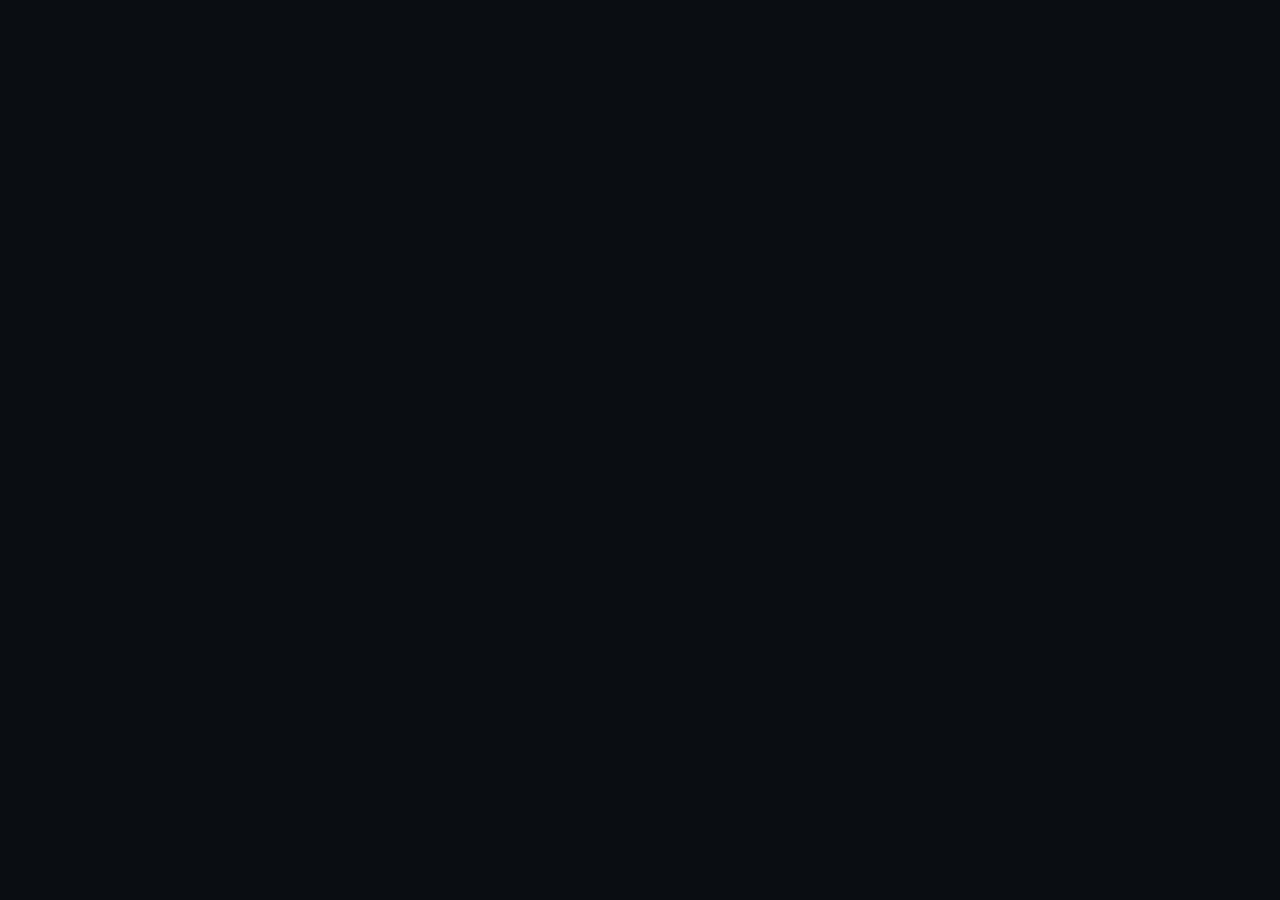
==== admin/index.html @ 220d2b6c "feat: site oficial locked unit, design system completo, midia kit e sveltia cms" ====
<!DOCTYPE html>
<html lang="pt-BR">
<head>
  <meta charset="utf-8" />
  <meta name="viewport" content="width=device-width, initial-scale=1.0" />
  <meta name="robots" content="noindex, nofollow" />
  <title>Editor Visual | Pingado Studios (Admin)</title>
  <link rel="icon" type="image/png" href="../assets/img/logo-pingado.png" />
  <style>
    body {
      background-color: #0a0d12;
      color: #f5f7fa;
      font-family: -apple-system, BlinkMacSystemFont, "Segoe UI", Roboto, sans-serif;
    }
  </style>
</head>
<body>
  <!-- Sveltia CMS: Editor Visual sem necessidade de servidor Node/OAuth -->
  <script src="https://unpkg.com/@sveltia/cms/dist/sveltia-cms.js"></script>
</body>
</html>
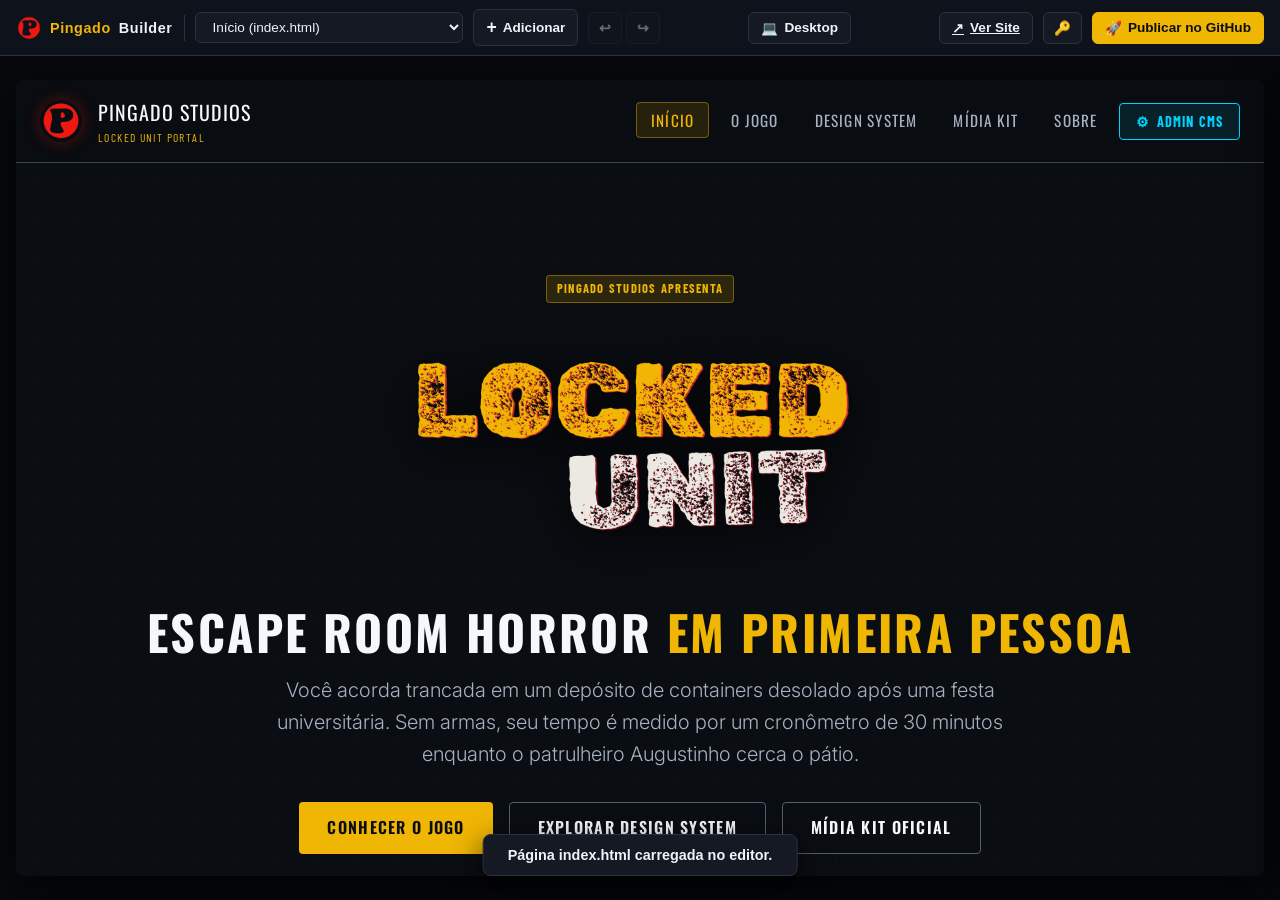
==== commit df191195: "feat(admin): transformar editor em visual site builder estilo carrd com gaveta lateral e edicao in-c" ====
--- a/admin/index.html
+++ b/admin/index.html
@@ -4,18 +4,279 @@
   <meta charset="utf-8" />
   <meta name="viewport" content="width=device-width, initial-scale=1.0" />
   <meta name="robots" content="noindex, nofollow" />
-  <title>Editor Visual | Pingado Studios (Admin)</title>
+  <title>Visual Site Builder | Pingado Studios (Admin)</title>
   <link rel="icon" type="image/png" href="../assets/img/logo-pingado.png" />
-  <style>
-    body {
-      background-color: #0a0d12;
-      color: #f5f7fa;
-      font-family: -apple-system, BlinkMacSystemFont, "Segoe UI", Roboto, sans-serif;
-    }
-  </style>
+  <link rel="stylesheet" href="builder.css" />
 </head>
 <body>
-  <!-- Sveltia CMS: Editor Visual sem necessidade de servidor Node/OAuth -->
-  <script src="https://unpkg.com/@sveltia/cms/dist/sveltia-cms.js"></script>
+
+  <!-- BARRA DE FERRAMENTAS SUPERIOR (ESTILO CARRD) -->
+  <header class="builder-topbar">
+    <div class="topbar-group">
+      <div class="brand-badge">
+        <img src="../assets/img/logo-pingado.png" alt="Logo" />
+        <span>Pingado</span> Builder
+      </div>
+
+      <!-- Seletor de Página -->
+      <select id="pageSelector" class="page-selector" title="Selecionar página para editar">
+        <option value="index.html">Início (index.html)</option>
+        <option value="locked-unit.html">O Jogo (locked-unit.html)</option>
+        <option value="design-system.html">Design System (design-system.html)</option>
+        <option value="media-kit.html">Mídia Kit (media-kit.html)</option>
+        <option value="sobre.html">Sobre o Estúdio (sobre.html)</option>
+      </select>
+
+      <!-- Botão Adicionar Elemento (+) -->
+      <button id="addBtn" class="tool-btn" title="Adicionar novo elemento (Carrd Element Panel)">
+        <span style="font-size: 1.1rem; font-weight: 700;">+</span> Adicionar
+      </button>
+
+      <!-- Desfazer / Refazer -->
+      <div style="display: flex; gap: 4px;">
+        <button id="undoBtn" class="tool-btn tool-icon-btn" title="Desfazer (Ctrl+Z)" disabled>↩</button>
+        <button id="redoBtn" class="tool-btn tool-icon-btn" title="Refazer (Ctrl+Y)" disabled>↪</button>
+      </div>
+    </div>
+
+    <!-- Controles Centrais / Visualização -->
+    <div class="topbar-group">
+      <button id="viewToggle" class="tool-btn" title="Alternar entre Desktop e Simulação Celular">
+        <span>💻</span> Desktop
+      </button>
+    </div>
+
+    <!-- Ações Finais (Configuração e Publicação) -->
+    <div class="topbar-group">
+      <a href="../" target="_blank" class="tool-btn" title="Visualizar site ao vivo em nova aba">
+        <span>↗</span> Ver Site
+      </a>
+
+      <button id="tokenBtn" class="tool-btn tool-icon-btn" title="Configurar Token do GitHub">
+        <span>🔑</span>
+      </button>
+
+      <button id="publishBtn" class="tool-btn btn-publish" title="Salvar e publicar alterações diretamente no repositório GitHub">
+        <span>🚀</span> Publicar no GitHub
+      </button>
+    </div>
+  </header>
+
+  <!-- WORKSPACE & CANVAS CENTRAL -->
+  <main class="builder-workspace">
+    <div class="canvas-container">
+      <div class="canvas-frame-wrap">
+        <iframe id="siteIframe" class="site-iframe" title="Visualizador do Site"></iframe>
+      </div>
+    </div>
+
+    <!-- GAVETA LATERAL DE PROPRIEDADES (SLIDE-IN DRAWER ESTILO CARRD) -->
+    <aside id="propertiesDrawer" class="properties-drawer">
+      <div class="drawer-header">
+        <div class="drawer-title-group">
+          <span id="drawerElementTag" class="drawer-element-tag">ELEMENTO</span>
+          <span id="drawerElementLabel" class="drawer-element-label">Propriedades</span>
+        </div>
+        <button id="drawerCloseBtn" class="drawer-close-btn" title="Fechar painel (Esc)">✕</button>
+      </div>
+
+      <!-- Abas Carrd -->
+      <div class="drawer-tabs">
+        <div class="drawer-tab active" data-tab="tabContent">Conteúdo</div>
+        <div class="drawer-tab" data-tab="tabAppearance">Aparência</div>
+        <div class="drawer-tab" data-tab="tabSettings">Configurações</div>
+      </div>
+
+      <!-- Conteúdo das Abas -->
+      <div class="drawer-content">
+
+        <!-- ABA 1: CONTEÚDO -->
+        <div id="tabContent" class="tab-pane active">
+          <div class="form-field">
+            <label class="form-label" for="fieldContentText">Texto / Conteúdo</label>
+            <textarea id="fieldContentText" class="form-textarea" placeholder="Edite o texto aqui..."></textarea>
+          </div>
+
+          <div id="fieldUrlWrap" class="form-field" style="display: none;">
+            <label class="form-label" for="fieldContentUrl">Link (Href) / Caminho da Imagem (Src)</label>
+            <input type="text" id="fieldContentUrl" class="form-input" placeholder="https://... ou assets/img/..." />
+          </div>
+
+          <div class="form-field">
+            <label class="form-label">Estilo de Voz Semântica</label>
+            <p style="font-size: 0.75rem; color: var(--builder-text-muted); margin-bottom: 8px;">
+              Clique para injetar uma das vozes oficiais no elemento:
+            </p>
+            <div style="display: grid; grid-template-columns: 1fr 1fr; gap: 6px;">
+              <button type="button" class="tool-btn" style="font-size: 0.75rem; border-color: rgba(255,42,42,0.4); color: #ff6666;" onclick="document.getElementById('fieldContentText').value = '&quot;Maria! O tempo está acabando...&quot;'; document.getElementById('fieldContentText').dispatchEvent(new Event('input'));">
+                🔴 Voz Interfone
+              </button>
+              <button type="button" class="tool-btn" style="font-size: 0.75rem; border-color: rgba(0,210,255,0.4); color: #00d2ff;" onclick="document.getElementById('fieldContentText').value = 'Especificação técnica de interface e UX.'; document.getElementById('fieldContentText').dispatchEvent(new Event('input'));">
+                🔵 Voz Manual
+              </button>
+              <button type="button" class="tool-btn" style="font-size: 0.75rem; border-color: rgba(240,182,4,0.4); color: #f0b604;" onclick="document.getElementById('fieldContentText').value = 'Pingado Studios: jogos com identidade brasileira.'; document.getElementById('fieldContentText').dispatchEvent(new Event('input'));">
+                🟡 Voz Estúdio
+              </button>
+              <button type="button" class="tool-btn" style="font-size: 0.75rem; border-color: rgba(160,32,240,0.4); color: #d17bff;" onclick="document.getElementById('fieldContentText').value = 'Locked Unit é um escape room em primeira pessoa.'; document.getElementById('fieldContentText').dispatchEvent(new Event('input'));">
+                🟣 Voz Imprensa
+              </button>
+            </div>
+          </div>
+        </div>
+
+        <!-- ABA 2: APARÊNCIA -->
+        <div id="tabAppearance" class="tab-pane">
+          <div class="form-field">
+            <label class="form-label" for="fieldAppearanceFont">Família Tipográfica</label>
+            <select id="fieldAppearanceFont" class="form-select">
+              <option value="'Inter', sans-serif">Inter (Corpo de Texto / Legendas)</option>
+              <option value="'Oswald', sans-serif">Oswald (Títulos / Menus / Cofre)</option>
+              <option value="'Barlow Condensed', sans-serif">Barlow Condensed (Cronômetro HUD)</option>
+              <option value="'Rubik Dirt', cursive">Rubik Dirt (Logo Locked Unit)</option>
+              <option value="'Kalam', cursive">Kalam (Bilhetes Manuscritos)</option>
+              <option value="'JetBrains Mono', monospace">JetBrains Mono (Código / Teclas)</option>
+            </select>
+          </div>
+
+          <div class="form-field">
+            <label class="form-label" for="fieldAppearanceFontSize">Tamanho da Fonte (px)</label>
+            <input type="number" id="fieldAppearanceFontSize" class="form-input" min="10" max="140" value="16" />
+          </div>
+
+          <div class="form-field">
+            <label class="form-label">Alinhamento do Texto</label>
+            <div style="display: flex; gap: 4px;">
+              <button type="button" class="tool-btn" data-align="left" style="flex: 1; justify-content: center;">Esquerda</button>
+              <button type="button" class="tool-btn" data-align="center" style="flex: 1; justify-content: center;">Centro</button>
+              <button type="button" class="tool-btn" data-align="right" style="flex: 1; justify-content: center;">Direita</button>
+            </div>
+          </div>
+
+          <div class="form-field">
+            <label class="form-label">Paleta de Cores & Tokens Rápidos</label>
+            <p style="font-size: 0.75rem; color: var(--builder-text-muted); margin-bottom: 6px;">
+              Clique em um token para aplicar ao elemento selecionado:
+            </p>
+            <div id="colorChipsContainer" class="color-picker-chips">
+              <!-- Gerado dinamicamente via builder.js -->
+            </div>
+          </div>
+        </div>
+
+        <!-- ABA 3: CONFIGURAÇÕES -->
+        <div id="tabSettings" class="tab-pane">
+          <div class="form-field">
+            <label class="form-label" for="fieldSettingsId">ID do Elemento</label>
+            <input type="text" id="fieldSettingsId" class="form-input" placeholder="ex: snippet-pitch, secao-marca" />
+          </div>
+
+          <div class="form-field">
+            <label class="form-label" for="fieldSettingsClass">Classes CSS</label>
+            <input type="text" id="fieldSettingsClass" class="form-input" placeholder="ex: card, btn btn-primary" />
+          </div>
+
+          <div class="form-field">
+            <label class="form-label" for="fieldSettingsDataCopy">Atributo data-copy (Botões de Cópia)</label>
+            <input type="text" id="fieldSettingsDataCopy" class="form-input" placeholder="Texto que será copiado no clique" />
+          </div>
+        </div>
+
+      </div>
+
+      <!-- Rodapé da Gaveta -->
+      <div class="drawer-footer">
+        <button id="btnMoveUp" class="tool-btn" title="Mover para cima">▲ Subir</button>
+        <button id="btnMoveDown" class="tool-btn" title="Mover para baixo">▼ Descer</button>
+        <button id="btnDuplicate" class="tool-btn" title="Duplicar elemento">📋 Duplicar</button>
+        <button id="btnDelete" class="tool-btn" style="color: var(--builder-alert); border-color: rgba(255,42,42,0.3);" title="Excluir elemento">🗑️</button>
+      </div>
+    </aside>
+  </main>
+
+  <!-- MODAL: ADICIONAR ELEMENTOS (+) ESTILO CARRD -->
+  <div id="addModal" class="builder-modal-backdrop">
+    <div class="builder-modal">
+      <div class="modal-header">
+        <h3 class="modal-title">Adicionar Novo Elemento</h3>
+        <button class="drawer-close-btn modal-close-btn">✕</button>
+      </div>
+      <div class="modal-body">
+        <div class="component-grid">
+          <div class="component-card" data-add-component="text">
+            <span class="component-icon">📄</span>
+            <span class="component-name">Parágrafo</span>
+            <span class="component-desc">Bloco de texto padrão para descrições e narrativas.</span>
+          </div>
+
+          <div class="component-card" data-add-component="heading">
+            <span class="component-icon">🏷️</span>
+            <span class="component-name">Título de Seção</span>
+            <span class="component-desc">Cabeçalho com tipografia Oswald industrial.</span>
+          </div>
+
+          <div class="component-card" data-add-component="interfone">
+            <span class="component-icon">📻</span>
+            <span class="component-name">Citação Interfone</span>
+            <span class="component-desc">Caixa com borda vermelha e voz diegética de Lucas.</span>
+          </div>
+
+          <div class="component-card" data-add-component="card">
+            <span class="component-icon">🃏</span>
+            <span class="component-name">Card de Informação</span>
+            <span class="component-desc">Container modular com borda metálica e badge.</span>
+          </div>
+
+          <div class="component-card" data-add-component="swatch">
+            <span class="component-icon">🎨</span>
+            <span class="component-name">Token de Cor</span>
+            <span class="component-desc">Card de cor com botão de cópia de HEX integrado.</span>
+          </div>
+
+          <div class="component-card" data-add-component="media">
+            <span class="component-icon">📷</span>
+            <span class="component-name">Espaço para Print</span>
+            <span class="component-desc">Placeholder pontilhado para fotos e artes conceituais.</span>
+          </div>
+
+          <div class="component-card" data-add-component="button">
+            <span class="component-icon">🔘</span>
+            <span class="component-name">Botão de Ação</span>
+            <span class="component-desc">Botão estilizado com links ou ações do usuário.</span>
+          </div>
+        </div>
+      </div>
+    </div>
+  </div>
+
+  <!-- MODAL: CONFIGURAÇÃO DE TOKEN DO GITHUB -->
+  <div id="tokenModal" class="builder-modal-backdrop">
+    <div class="builder-modal" style="max-width: 480px;">
+      <div class="modal-header">
+        <h3 class="modal-title">Configurar Token do GitHub</h3>
+        <button class="drawer-close-btn modal-close-btn">✕</button>
+      </div>
+      <div class="modal-body">
+        <p style="font-size: 0.88rem; color: var(--builder-text-muted); line-height: 1.5; margin-bottom: 14px;">
+          Para que você e a Helen possam salvar alterações diretamente no repositório, insira o seu 
+          <strong>Personal Access Token (classic)</strong> com a permissão <code style="color: var(--builder-accent);">repo</code>.
+        </p>
+
+        <div class="form-field">
+          <label class="form-label" for="githubTokenInput">Token Pessoal (PAT)</label>
+          <input type="password" id="githubTokenInput" class="form-input" placeholder="ghp_xxxxxxxxxxxxxxxxxxxx" />
+        </div>
+
+        <p style="font-size: 0.78rem; color: var(--builder-text-muted); margin-bottom: 16px;">
+          O token fica salvo apenas no navegador local (<code style="color: var(--builder-accent);">localStorage</code>).
+        </p>
+
+        <button id="btnSaveToken" class="tool-btn btn-publish" style="width: 100%; justify-content: center;">
+          Salvar Token no Navegador
+        </button>
+      </div>
+    </div>
+  </div>
+
+  <script src="builder.js"></script>
 </body>
-</html>
+</html>
--- a/admin/builder.css
+++ b/admin/builder.css
@@ -0,0 +1,511 @@
+/* ==========================================================================
+   PINGADO BUILDER — VISUAL SITE BUILDER (CARRD-STYLE)
+   Interface visual, toolbar, gaveta de propriedades (drawer) e controles
+   ========================================================================== */
+
+:root {
+  --builder-bg: #0b0e14;
+  --builder-surface: #141923;
+  --builder-surface-hover: #1e2636;
+  --builder-border: #293242;
+  --builder-border-focus: #00d2ff;
+  --builder-text: #f0f4f8;
+  --builder-text-muted: #8b9bb4;
+  --builder-accent: #00d2ff;
+  --builder-hazard: #f0b604;
+  --builder-alert: #ff2a2a;
+  --builder-success: #10b981;
+  --builder-font: -apple-system, BlinkMacSystemFont, "Segoe UI", Roboto, Helvetica, Arial, sans-serif;
+  --drawer-width: 380px;
+  --topbar-height: 56px;
+}
+
+* {
+  margin: 0;
+  padding: 0;
+  box-sizing: border-box;
+}
+
+body {
+  font-family: var(--builder-font);
+  background-color: var(--builder-bg);
+  color: var(--builder-text);
+  height: 100vh;
+  overflow: hidden;
+  display: flex;
+  flex-direction: column;
+}
+
+/* TOP TOOLBAR (Estilo Carrd) */
+.builder-topbar {
+  height: var(--topbar-height);
+  background: rgba(15, 20, 28, 0.95);
+  backdrop-filter: blur(12px);
+  border-bottom: 1px solid var(--builder-border);
+  display: flex;
+  align-items: center;
+  justify-content: space-between;
+  padding: 0 16px;
+  z-index: 100;
+  user-select: none;
+}
+
+.topbar-group {
+  display: flex;
+  align-items: center;
+  gap: 10px;
+}
+
+.brand-badge {
+  display: flex;
+  align-items: center;
+  gap: 8px;
+  font-weight: 700;
+  font-size: 0.9rem;
+  letter-spacing: 0.04em;
+  color: var(--builder-text);
+  padding-right: 12px;
+  border-right: 1px solid var(--builder-border);
+}
+
+.brand-badge img {
+  width: 26px;
+  height: 26px;
+  border-radius: 50%;
+}
+
+.brand-badge span {
+  color: var(--builder-hazard);
+}
+
+/* Page Selector Dropdown */
+.page-selector {
+  background: var(--builder-surface);
+  color: var(--builder-text);
+  border: 1px solid var(--builder-border);
+  border-radius: 6px;
+  padding: 6px 12px;
+  font-size: 0.85rem;
+  font-weight: 500;
+  outline: none;
+  cursor: pointer;
+  transition: all 0.2s;
+}
+
+.page-selector:hover, .page-selector:focus {
+  border-color: var(--builder-accent);
+  box-shadow: 0 0 10px rgba(0, 210, 255, 0.2);
+}
+
+/* Toolbar Buttons */
+.tool-btn {
+  background: var(--builder-surface);
+  color: var(--builder-text);
+  border: 1px solid var(--builder-border);
+  border-radius: 6px;
+  padding: 7px 12px;
+  font-size: 0.85rem;
+  font-weight: 600;
+  display: inline-flex;
+  align-items: center;
+  gap: 6px;
+  cursor: pointer;
+  transition: all 0.15s ease;
+}
+
+.tool-btn:hover {
+  background: var(--builder-surface-hover);
+  border-color: var(--builder-border-focus);
+  color: #fff;
+}
+
+.tool-btn.active {
+  background: rgba(0, 210, 255, 0.15);
+  border-color: var(--builder-accent);
+  color: var(--builder-accent);
+}
+
+.tool-btn.btn-publish {
+  background: var(--builder-hazard);
+  color: #0a0d12;
+  border-color: var(--builder-hazard);
+}
+
+.tool-btn.btn-publish:hover {
+  background: #ffc400;
+  box-shadow: 0 0 16px rgba(240, 182, 4, 0.4);
+}
+
+.tool-btn:disabled {
+  opacity: 0.4;
+  cursor: not-allowed;
+  border-color: var(--builder-border);
+}
+
+.tool-icon-btn {
+  padding: 7px 10px;
+}
+
+/* WORKSPACE & CANVAS */
+.builder-workspace {
+  flex: 1;
+  position: relative;
+  overflow: hidden;
+  display: flex;
+  background: #07090d;
+}
+
+.canvas-container {
+  flex: 1;
+  height: 100%;
+  overflow: auto;
+  display: flex;
+  justify-content: center;
+  align-items: flex-start;
+  padding: 24px 16px;
+  transition: all 0.3s cubic-bezier(0.16, 1, 0.3, 1);
+}
+
+.canvas-frame-wrap {
+  width: 100%;
+  height: 100%;
+  background: #0a0d12;
+  border-radius: 8px;
+  box-shadow: 0 12px 40px rgba(0, 0, 0, 0.8);
+  overflow: hidden;
+  transition: width 0.3s ease, height 0.3s ease, border-radius 0.3s ease;
+  position: relative;
+}
+
+/* Mobile Simulation Frame */
+.canvas-frame-wrap.mobile-view {
+  width: 390px;
+  height: 844px;
+  border-radius: 40px;
+  border: 10px solid #293242;
+  box-shadow: 0 20px 60px rgba(0, 0, 0, 0.9), 0 0 0 1px rgba(255, 255, 255, 0.1);
+  margin-top: 10px;
+}
+
+.site-iframe {
+  width: 100%;
+  height: 100%;
+  border: none;
+  background: transparent;
+}
+
+/* SLIDE-IN CONTEXTUAL DRAWER (Painel de Propriedades do Carrd) */
+.properties-drawer {
+  width: var(--drawer-width);
+  height: 100%;
+  background: var(--builder-surface);
+  border-left: 1px solid var(--builder-border);
+  box-shadow: -8px 0 30px rgba(0, 0, 0, 0.5);
+  display: flex;
+  flex-direction: column;
+  position: absolute;
+  right: 0;
+  top: 0;
+  transform: translateX(100%);
+  transition: transform 0.28s cubic-bezier(0.16, 1, 0.3, 1);
+  z-index: 90;
+}
+
+.properties-drawer.open {
+  transform: translateX(0);
+}
+
+.drawer-header {
+  padding: 14px 16px;
+  border-bottom: 1px solid var(--builder-border);
+  display: flex;
+  align-items: center;
+  justify-content: space-between;
+  background: rgba(15, 20, 28, 0.5);
+}
+
+.drawer-title-group {
+  display: flex;
+  flex-direction: column;
+}
+
+.drawer-element-tag {
+  font-size: 0.7rem;
+  font-weight: 700;
+  text-transform: uppercase;
+  color: var(--builder-accent);
+  letter-spacing: 0.08em;
+}
+
+.drawer-element-label {
+  font-size: 0.95rem;
+  font-weight: 600;
+  color: var(--builder-text);
+}
+
+.drawer-close-btn {
+  background: transparent;
+  border: none;
+  color: var(--builder-text-muted);
+  font-size: 1.2rem;
+  cursor: pointer;
+  padding: 4px 8px;
+  border-radius: 4px;
+  transition: all 0.15s;
+}
+
+.drawer-close-btn:hover {
+  background: var(--builder-surface-hover);
+  color: var(--builder-text);
+}
+
+/* Drawer Tabs (Conteúdo, Aparência, Configurações) */
+.drawer-tabs {
+  display: flex;
+  border-bottom: 1px solid var(--builder-border);
+  background: rgba(10, 13, 18, 0.4);
+}
+
+.drawer-tab {
+  flex: 1;
+  padding: 10px 0;
+  text-align: center;
+  font-size: 0.8rem;
+  font-weight: 600;
+  text-transform: uppercase;
+  letter-spacing: 0.05em;
+  color: var(--builder-text-muted);
+  border-bottom: 2px solid transparent;
+  cursor: pointer;
+  transition: all 0.15s;
+}
+
+.drawer-tab:hover {
+  color: var(--builder-text);
+}
+
+.drawer-tab.active {
+  color: var(--builder-accent);
+  border-bottom-color: var(--builder-accent);
+  background: rgba(0, 210, 255, 0.04);
+}
+
+.drawer-content {
+  flex: 1;
+  overflow-y: auto;
+  padding: 16px;
+}
+
+.tab-pane {
+  display: none;
+}
+
+.tab-pane.active {
+  display: block;
+}
+
+/* Drawer Form Elements */
+.form-field {
+  margin-bottom: 16px;
+}
+
+.form-label {
+  display: block;
+  font-size: 0.78rem;
+  font-weight: 600;
+  text-transform: uppercase;
+  letter-spacing: 0.06em;
+  color: var(--builder-text-muted);
+  margin-bottom: 6px;
+}
+
+.form-input, .form-textarea, .form-select {
+  width: 100%;
+  background: #0c0f15;
+  border: 1px solid var(--builder-border);
+  border-radius: 6px;
+  padding: 9px 12px;
+  color: var(--builder-text);
+  font-family: inherit;
+  font-size: 0.88rem;
+  outline: none;
+  transition: border-color 0.15s, box-shadow 0.15s;
+}
+
+.form-textarea {
+  min-height: 110px;
+  resize: vertical;
+  line-height: 1.5;
+}
+
+.form-input:focus, .form-textarea:focus, .form-select:focus {
+  border-color: var(--builder-accent);
+  box-shadow: 0 0 10px rgba(0, 210, 255, 0.2);
+}
+
+/* Swatches Rápidas do Carrd */
+.color-picker-chips {
+  display: grid;
+  grid-template-columns: repeat(7, 1fr);
+  gap: 6px;
+  margin-top: 6px;
+}
+
+.color-chip {
+  width: 100%;
+  aspect-ratio: 1;
+  border-radius: 4px;
+  border: 1px solid rgba(255, 255, 255, 0.2);
+  cursor: pointer;
+  transition: transform 0.15s, border-color 0.15s;
+}
+
+.color-chip:hover {
+  transform: scale(1.15);
+  border-color: #fff;
+  z-index: 2;
+}
+
+/* Drawer Footer Actions */
+.drawer-footer {
+  padding: 12px 16px;
+  border-top: 1px solid var(--builder-border);
+  display: flex;
+  gap: 8px;
+  background: rgba(15, 20, 28, 0.5);
+}
+
+.drawer-footer .tool-btn {
+  flex: 1;
+  justify-content: center;
+}
+
+/* MODAL DE ADICIONAR ELEMENTOS (+) */
+.builder-modal-backdrop {
+  position: fixed;
+  inset: 0;
+  background: rgba(0, 0, 0, 0.7);
+  backdrop-filter: blur(6px);
+  z-index: 1000;
+  display: none;
+  align-items: center;
+  justify-content: center;
+}
+
+.builder-modal-backdrop.show {
+  display: flex;
+}
+
+.builder-modal {
+  width: 90%;
+  max-width: 540px;
+  background: var(--builder-surface);
+  border: 1px solid var(--builder-border);
+  border-radius: 10px;
+  box-shadow: 0 20px 50px rgba(0, 0, 0, 0.8);
+  overflow: hidden;
+  animation: modalPop 0.2s cubic-bezier(0.16, 1, 0.3, 1);
+}
+
+@keyframes modalPop {
+  from { opacity: 0; transform: scale(0.95); }
+  to { opacity: 1; transform: scale(1); }
+}
+
+.modal-header {
+  padding: 16px 20px;
+  border-bottom: 1px solid var(--builder-border);
+  display: flex;
+  align-items: center;
+  justify-content: space-between;
+}
+
+.modal-title {
+  font-size: 1.1rem;
+  font-weight: 700;
+  color: var(--builder-text);
+}
+
+.modal-body {
+  padding: 20px;
+  max-height: 70vh;
+  overflow-y: auto;
+}
+
+.component-grid {
+  display: grid;
+  grid-template-columns: repeat(2, 1fr);
+  gap: 12px;
+}
+
+.component-card {
+  background: #0d1117;
+  border: 1px solid var(--builder-border);
+  border-radius: 8px;
+  padding: 14px;
+  cursor: pointer;
+  display: flex;
+  flex-direction: column;
+  gap: 4px;
+  transition: all 0.15s ease;
+}
+
+.component-card:hover {
+  background: var(--builder-surface-hover);
+  border-color: var(--builder-accent);
+  transform: translateY(-2px);
+}
+
+.component-icon {
+  font-size: 1.5rem;
+  margin-bottom: 4px;
+}
+
+.component-name {
+  font-weight: 600;
+  font-size: 0.92rem;
+  color: var(--builder-text);
+}
+
+.component-desc {
+  font-size: 0.78rem;
+  color: var(--builder-text-muted);
+  line-height: 1.4;
+}
+
+/* TOAST DE FEEDBACK */
+.builder-toast {
+  position: fixed;
+  bottom: 24px;
+  left: 50%;
+  transform: translateX(-50%) translateY(100px);
+  background: var(--builder-surface);
+  border: 1px solid var(--builder-border);
+  color: var(--builder-text);
+  padding: 12px 24px;
+  border-radius: 8px;
+  font-size: 0.9rem;
+  font-weight: 600;
+  box-shadow: 0 10px 30px rgba(0, 0, 0, 0.7);
+  opacity: 0;
+  transition: all 0.3s cubic-bezier(0.16, 1, 0.3, 1);
+  z-index: 9999;
+  display: flex;
+  align-items: center;
+  gap: 10px;
+}
+
+.builder-toast.show {
+  transform: translateX(-50%) translateY(0);
+  opacity: 1;
+}
+
+.builder-toast.success {
+  border-color: var(--builder-success);
+  color: #fff;
+}
+
+.builder-toast.error {
+  border-color: var(--builder-alert);
+  color: #ff9999;
+}
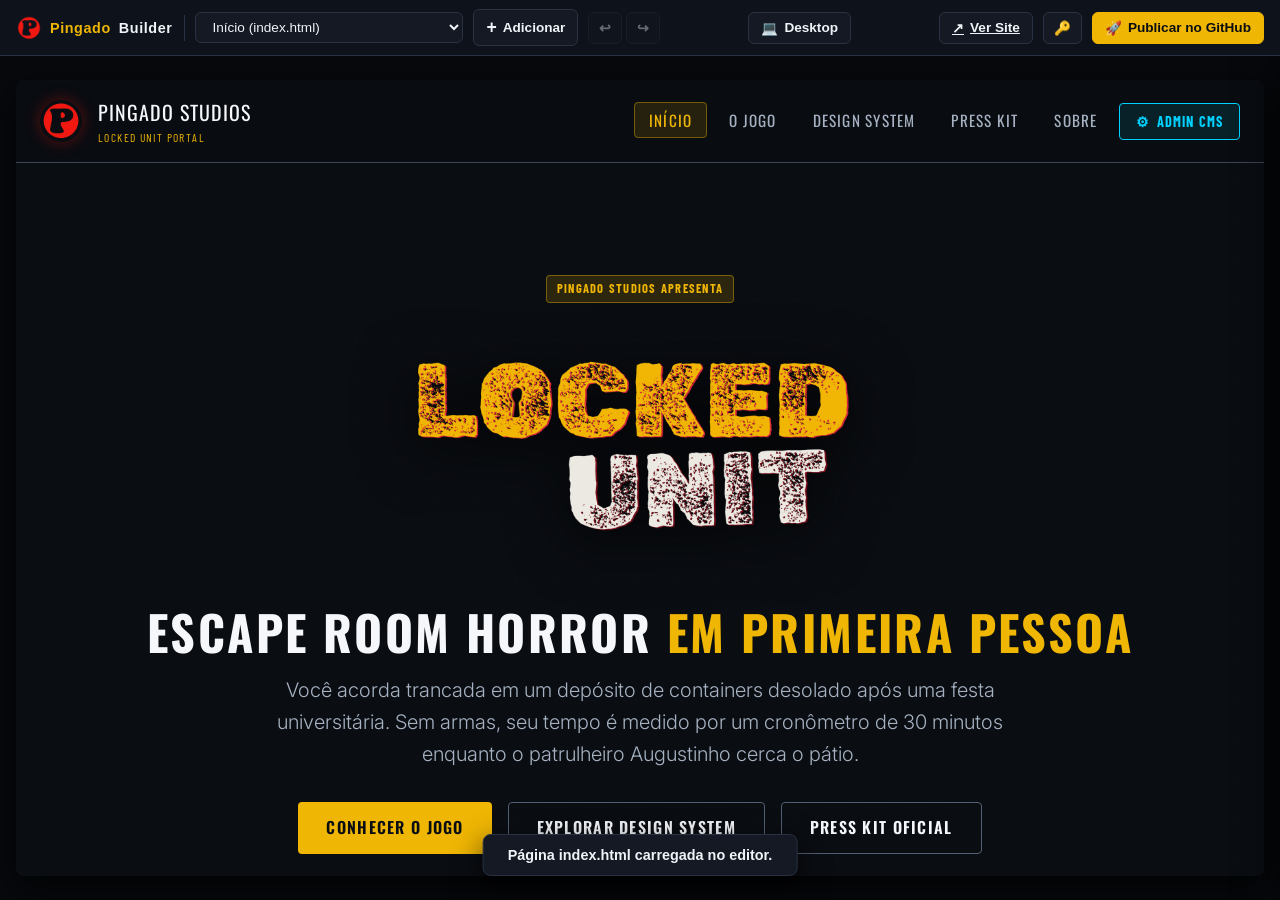
==== commit afab99bf: "refactor: substituir midia kit por press kit em todas as paginas, rotas e no editor" ====
--- a/admin/index.html
+++ b/admin/index.html
@@ -23,7 +23,7 @@
         <option value="index.html">Início (index.html)</option>
         <option value="locked-unit.html">O Jogo (locked-unit.html)</option>
         <option value="design-system.html">Design System (design-system.html)</option>
-        <option value="media-kit.html">Mídia Kit (media-kit.html)</option>
+        <option value="press-kit.html">Press Kit (press-kit.html)</option>
         <option value="sobre.html">Sobre o Estúdio (sobre.html)</option>
       </select>
 
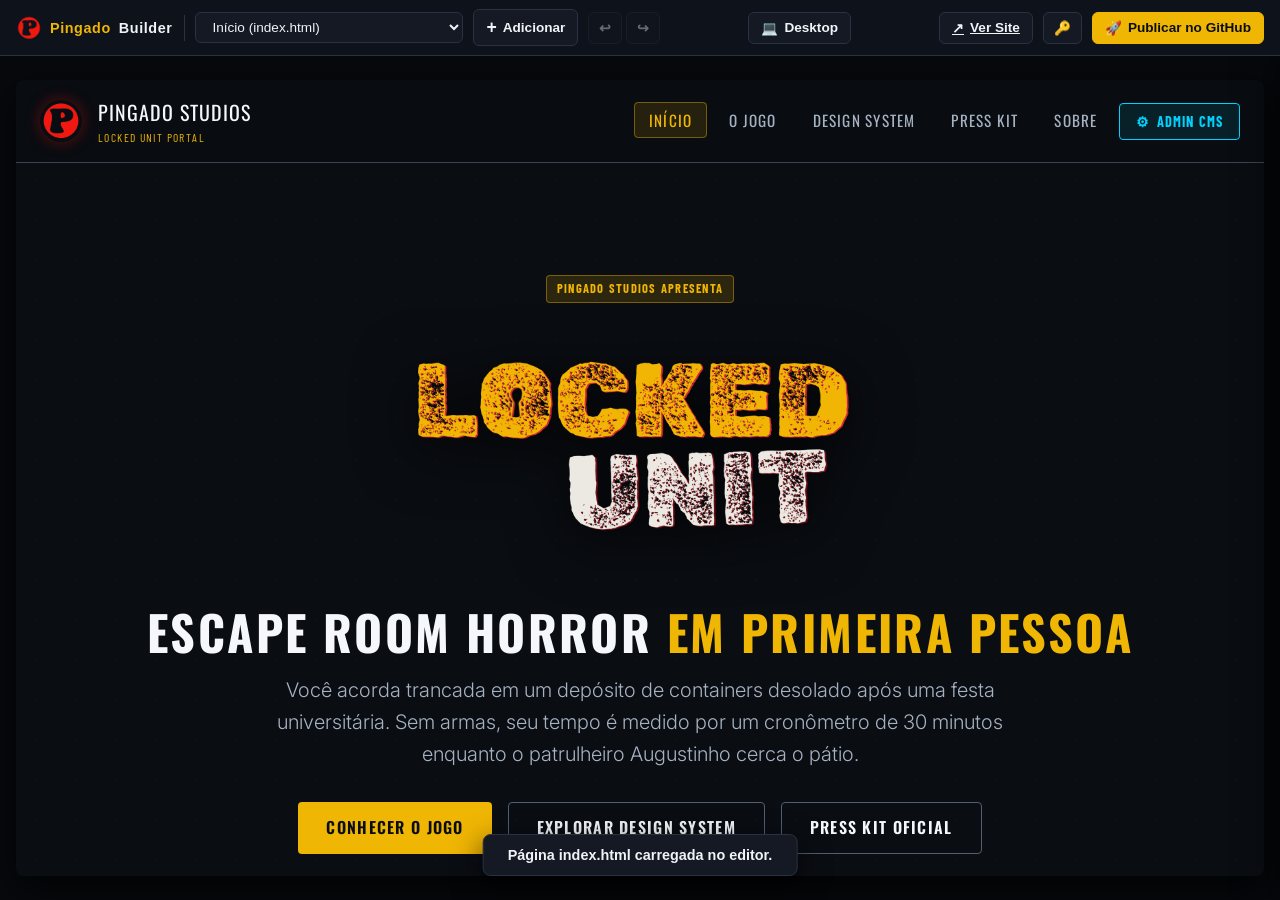
==== commit 89bad640: "feat(mobile): otimizacao responsiva para celulares com menu hamburguer touch, bottom sheet no builde" ====
--- a/admin/index.html
+++ b/admin/index.html
@@ -70,8 +70,9 @@
       </div>
     </div>
 
-    <!-- GAVETA LATERAL DE PROPRIEDADES (SLIDE-IN DRAWER ESTILO CARRD) -->
+    <!-- GAVETA LATERAL DE PROPRIEDADES (SLIDE-IN DRAWER ESTILO CARRD / BOTTOM SHEET NO MOBILE) -->
     <aside id="propertiesDrawer" class="properties-drawer">
+      <div class="drawer-drag-handle"></div>
       <div class="drawer-header">
         <div class="drawer-title-group">
           <span id="drawerElementTag" class="drawer-element-tag">ELEMENTO</span>
--- a/admin/builder.css
+++ b/admin/builder.css
@@ -509,3 +509,137 @@
   border-color: var(--builder-alert);
   color: #ff9999;
 }
+
+
+/* ==========================================================================
+   ADAPTAÇÃO MOBILE & BOTTOM SHEET (ESTILO CARRD MOBILE)
+   ========================================================================== */
+
+.drawer-drag-handle {
+  display: none;
+  width: 42px;
+  height: 5px;
+  background: var(--builder-border);
+  border-radius: 9999px;
+  margin: 8px auto 2px;
+}
+
+@media (max-width: 768px) {
+  /* Toolbar Compacta */
+  .builder-topbar {
+    height: 50px;
+    padding: 0 8px;
+  }
+
+  .topbar-group {
+    gap: 6px;
+  }
+
+  .brand-badge {
+    padding-right: 6px;
+  }
+
+  .brand-badge span,
+  .brand-badge {
+    font-size: 0; /* Oculta texto mantendo o ícone */
+  }
+
+  .brand-badge img {
+    margin: 0;
+  }
+
+  .page-selector {
+    max-width: 125px;
+    font-size: 0.75rem;
+    padding: 5px 6px;
+  }
+
+  /* Oculta Alternador de Visualização Desktop/Mobile no Celular */
+  #viewToggle {
+    display: none !important;
+  }
+
+  .tool-btn {
+    padding: 6px 9px;
+    font-size: 0.8rem;
+  }
+
+  .btn-publish span {
+    margin-right: 0;
+  }
+
+  /* Canvas sem bordas extras no celular */
+  .canvas-container {
+    padding: 0;
+  }
+
+  .canvas-frame-wrap {
+    border-radius: 0;
+    box-shadow: none;
+  }
+
+  /* GAVETA CONVERTIDA EM BOTTOM SHEET (FOLHA DESLIZANTE INFERIOR) */
+  .properties-drawer {
+    width: 100%;
+    max-height: 80vh;
+    height: auto;
+    top: auto;
+    bottom: 0;
+    left: 0;
+    right: 0;
+    border-left: none;
+    border-top: 1px solid var(--builder-border);
+    border-radius: 20px 20px 0 0;
+    box-shadow: 0 -12px 40px rgba(0, 0, 0, 0.9);
+    transform: translateY(105%);
+    transition: transform 0.3s cubic-bezier(0.16, 1, 0.3, 1);
+  }
+
+  .properties-drawer.open {
+    transform: translateY(0);
+  }
+
+  .drawer-drag-handle {
+    display: block;
+  }
+
+  .drawer-header {
+    padding: 10px 16px;
+  }
+
+  .drawer-content {
+    max-height: calc(80vh - 130px);
+    overflow-y: auto;
+    -webkit-overflow-scrolling: touch;
+    padding: 14px;
+  }
+
+  .drawer-footer {
+    padding: 10px 14px;
+  }
+
+  .drawer-footer .tool-btn {
+    padding: 10px;
+    font-size: 0.85rem;
+  }
+
+  /* Chips de Cor Maiores para Toque */
+  .color-picker-chips {
+    grid-template-columns: repeat(5, 1fr);
+    gap: 8px;
+  }
+
+  .color-chip {
+    min-height: 38px;
+  }
+
+  /* Modais em Tela Cheia no Celular */
+  .builder-modal {
+    width: 95%;
+    max-height: 88vh;
+  }
+
+  .component-grid {
+    grid-template-columns: 1fr;
+  }
+}
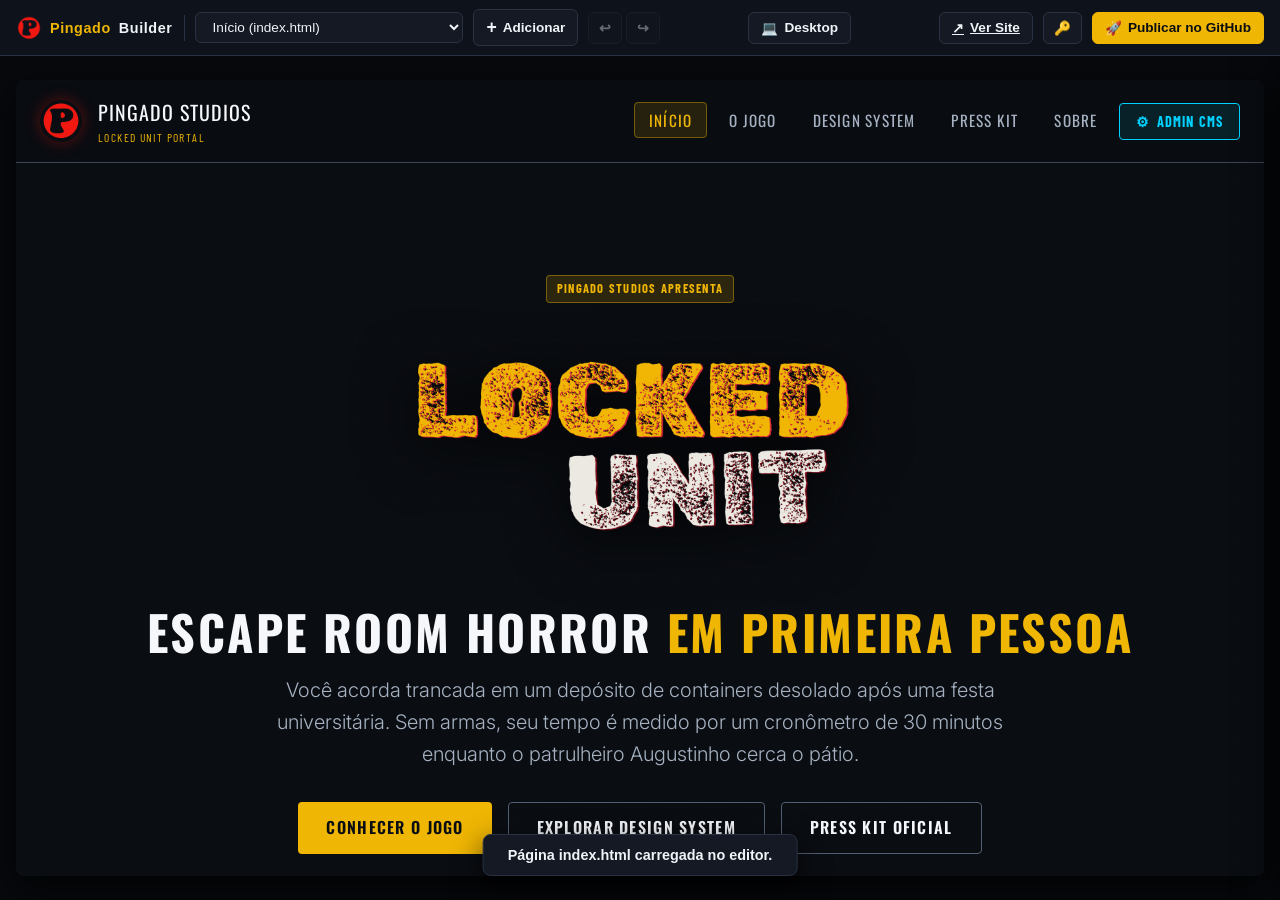
==== commit e7018bed: "fix(builder): usar Bearer token e link de geracao automatica de PAT com escopo repo" ====
--- a/admin/index.html
+++ b/admin/index.html
@@ -258,12 +258,21 @@
       </div>
       <div class="modal-body">
         <p style="font-size: 0.88rem; color: var(--builder-text-muted); line-height: 1.5; margin-bottom: 14px;">
-          Para que você e a Helen possam salvar alterações diretamente no repositório, insira o seu 
-          <strong>Personal Access Token (classic)</strong> com a permissão <code style="color: var(--builder-accent);">repo</code>.
+          Para que você e a Helen possam salvar alterações diretamente no repositório, é necessário um 
+          <strong>Personal Access Token (classic)</strong> com a permissão <code style="color: var(--builder-accent);">repo</code> marcada.
         </p>
 
+        <div style="background: rgba(0, 210, 255, 0.08); border: 1px solid rgba(0, 210, 255, 0.3); border-radius: 8px; padding: 12px; margin-bottom: 14px;">
+          <p style="font-size: 0.82rem; color: var(--builder-text); margin-bottom: 8px;">
+            ⚡ <strong>Atalho de 1 Clique:</strong> Abra o GitHub pelo link abaixo com a permissão <code>repo</code> já selecionada automaticamente:
+          </p>
+          <a href="https://github.com/settings/tokens/new?description=Pingado+Builder+Token&scopes=repo" target="_blank" class="tool-btn" style="width: 100%; justify-content: center; background: var(--builder-accent); color: #0a0d12; font-weight: 700; text-decoration: none;">
+            ✨ Gerar Token com Permissão 'repo' no GitHub ↗
+          </a>
+        </div>
+
         <div class="form-field">
-          <label class="form-label" for="githubTokenInput">Token Pessoal (PAT)</label>
+          <label class="form-label" for="githubTokenInput">Cole o Token Gerado (começa com ghp_...)</label>
           <input type="password" id="githubTokenInput" class="form-input" placeholder="ghp_xxxxxxxxxxxxxxxxxxxx" />
         </div>
 
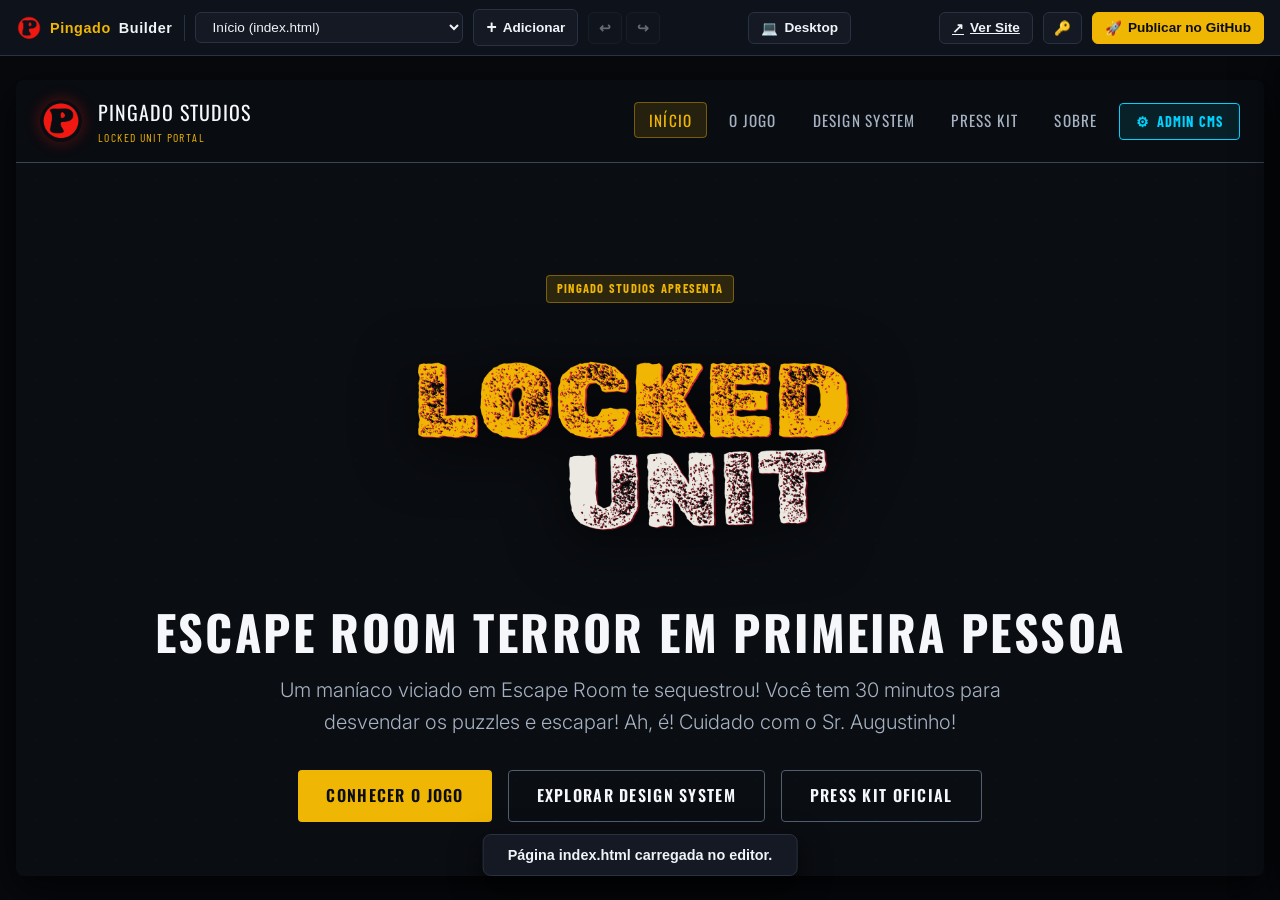
==== commit ee94efe2: "feat(builder): adicionar botao para escolher GIF e imagens direto do computador com upload automatic" ====
--- a/admin/index.html
+++ b/admin/index.html
@@ -101,6 +101,19 @@
           <div id="fieldUrlWrap" class="form-field" style="display: none;">
             <label class="form-label" for="fieldContentUrl">Link (Href) / Caminho da Imagem (Src)</label>
             <input type="text" id="fieldContentUrl" class="form-input" placeholder="https://... ou assets/img/..." />
+            
+            <!-- Upload direto de imagem ou GIF local do computador -->
+            <div id="imageUploadControls" style="margin-top: 10px; display: none;">
+              <label class="form-label" style="display: flex; align-items: center; justify-content: space-between; margin-bottom: 6px;">
+                <span>📁 Escolher Arquivo do PC</span>
+                <span style="font-size: 0.72rem; color: var(--builder-accent);">GIF, PNG, JPG, WEBP</span>
+              </label>
+              <input type="file" id="fieldImageFile" accept="image/*,.gif" style="display: none;" />
+              <button type="button" class="tool-btn" id="btnTriggerImageUpload" style="width: 100%; justify-content: center; gap: 8px; border-color: rgba(0, 210, 255, 0.4); color: var(--builder-accent); padding: 9px 12px; font-weight: 600; background: rgba(0, 210, 255, 0.08);">
+                <span>📷 Escolher GIF / Imagem do seu Dispositivo</span>
+              </button>
+              <div id="uploadFileInfo" style="display: none; margin-top: 8px; padding: 8px 10px; background: rgba(0, 210, 255, 0.1); border-radius: 6px; font-size: 0.76rem; color: var(--builder-text); border: 1px solid rgba(0, 210, 255, 0.25); word-break: break-all;"></div>
+            </div>
           </div>
 
           <div class="form-field">
